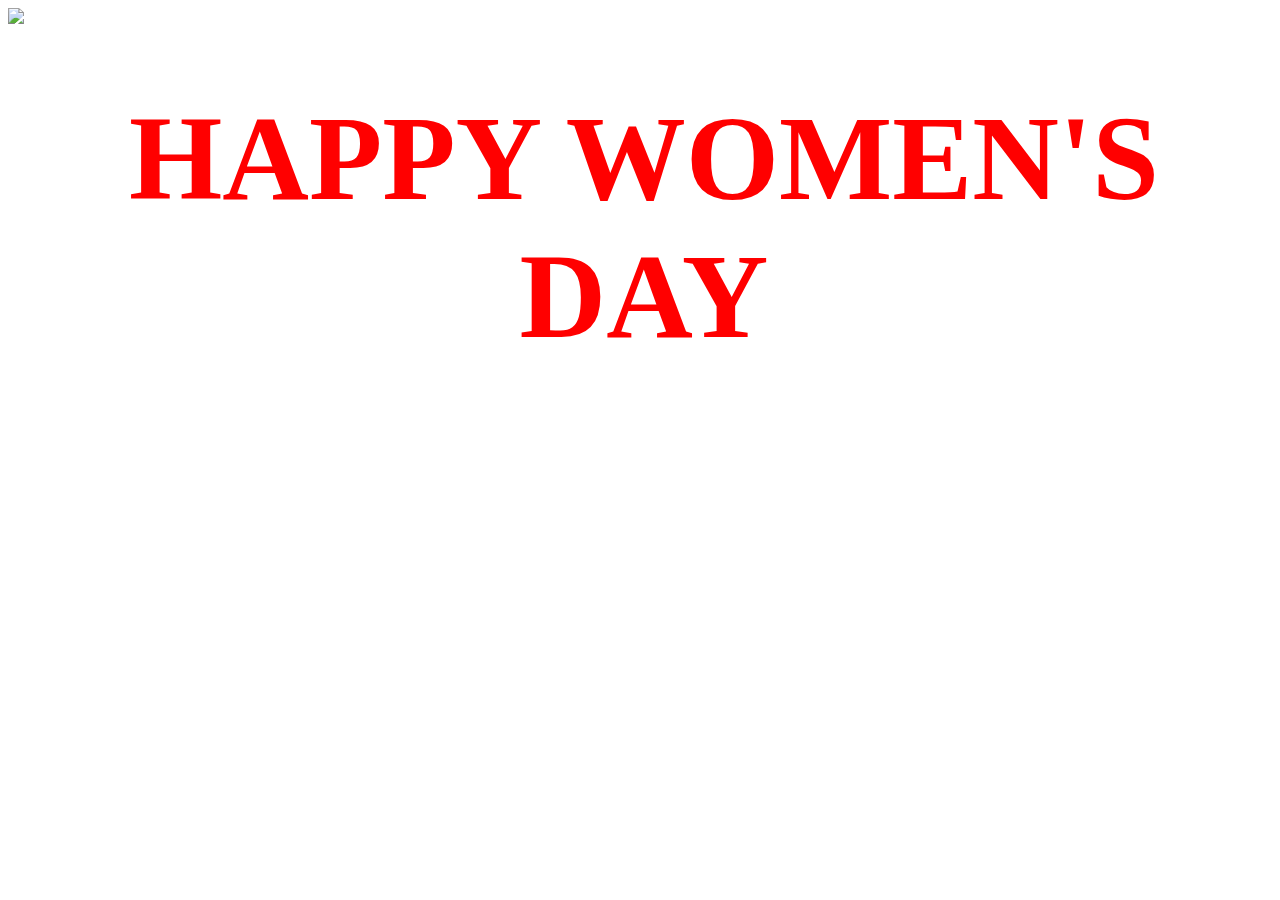
==== index.html @ 22e8c4db "Update index.html" ====
<!DOCTYPE html>
<html lang="en">
<head>
    <meta charset="UTF-8">
    <meta http-equiv="X-UA-Compatible" content="IE=edge">
    <meta name="viewport" content="width=device-width, initial-scale=1.0">
    <title>Document</title>
    
</head>
<style>
    .text {
    color: #ff0000;
    position: absolute;
    top: 10px
    }
    .text{
        font-size: 120px;
        text-align: center;
    }
    </style>
    </head>
    <body>
    
        <h1 class="text">HAPPY WOMEN'S DAY</h1>
    <img src="https://file.vfo.vn/hinh/2018/03/hinh-anh-hinh-nen-trai-tim-dep-trai-tim-tinh-yeu-de-thuong-48.jpg" max-width="100%";max-height="100%"/>
    
    </body>
</html>
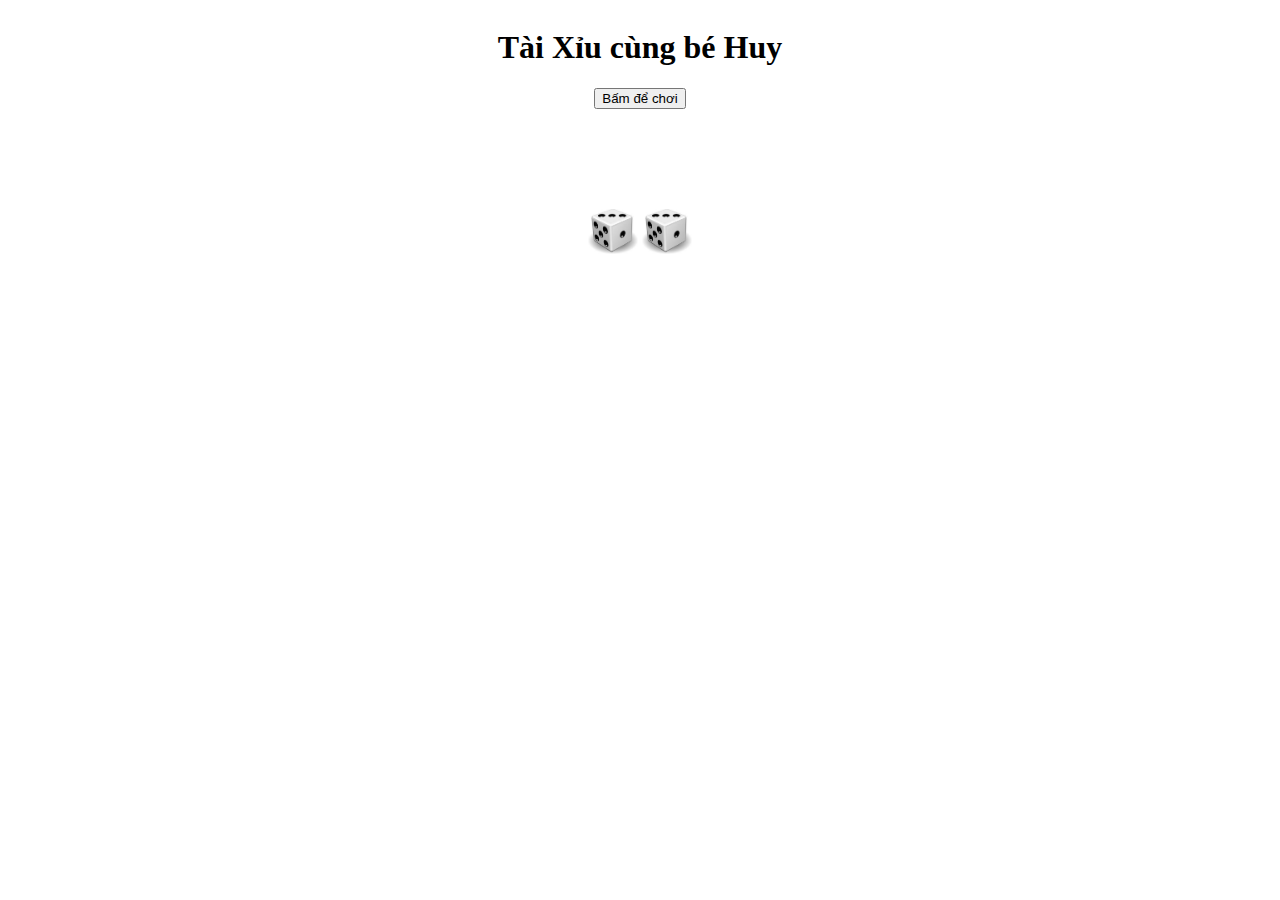
==== commit 22f4efd6: "first commit" ====
--- a/index.html
+++ b/index.html
@@ -1,28 +1,26 @@
 <!DOCTYPE html>
 <html lang="en">
-<head>
-    <meta charset="UTF-8">
-    <meta http-equiv="X-UA-Compatible" content="IE=edge">
-    <meta name="viewport" content="width=device-width, initial-scale=1.0">
-    <title>Document</title>
-    
-</head>
-<style>
-    .text {
-    color: #ff0000;
-    position: absolute;
-    top: 10px
-    }
-    .text{
-        font-size: 120px;
-        text-align: center;
-    }
-    </style>
+    <head>
+        <meta charset="UTF-8">
+        <meta name="viewport" content="width=device-width, initial-scale=1.0">
+        <title>Document</title>
+        <link rel="stylesheet" href="./style.css">
     </head>
     <body>
-    
-        <h1 class="text">HAPPY WOMEN'S DAY</h1>
-    <img src="https://file.vfo.vn/hinh/2018/03/hinh-anh-hinh-nen-trai-tim-dep-trai-tim-tinh-yeu-de-thuong-48.jpg" max-width="100%";max-height="100%"/>
-    
+        <div class="main">
+            <h1 class="header">Tài Xỉu cùng bé Huy</h1>
+            <button class="clickme">Bấm để chơi</button>
+            <div class="img">
+                <img src="[data-uri]" alt="" class="img__xucxac">
+                <img src="[data-uri]" alt="" class="img__xucxac">
+            </div>
+            <div class="xucxac">
+                
+            </div>
+            <div class="ketqua">
+
+            </div>
+        </div>
     </body>
-</html>
+    <script src="main.js"></script>
+</html>--- a/style.css
+++ b/style.css
@@ -0,0 +1,24 @@
+.main{
+    display: flex;
+    justify-content: space-between;
+    align-items: center;
+    flex-direction: column;
+}
+.img__xucxac{
+    margin-top: 100px;
+    width: 50px;
+}
+.hinhanhxucxac{
+    width: 200px;
+}
+.clickme{
+    cursor: pointer;
+}
+.xucxac{
+    display: flex;
+}
+@media (max-width:739px){
+    button.clickme{
+        padding: 15px;
+    }
+}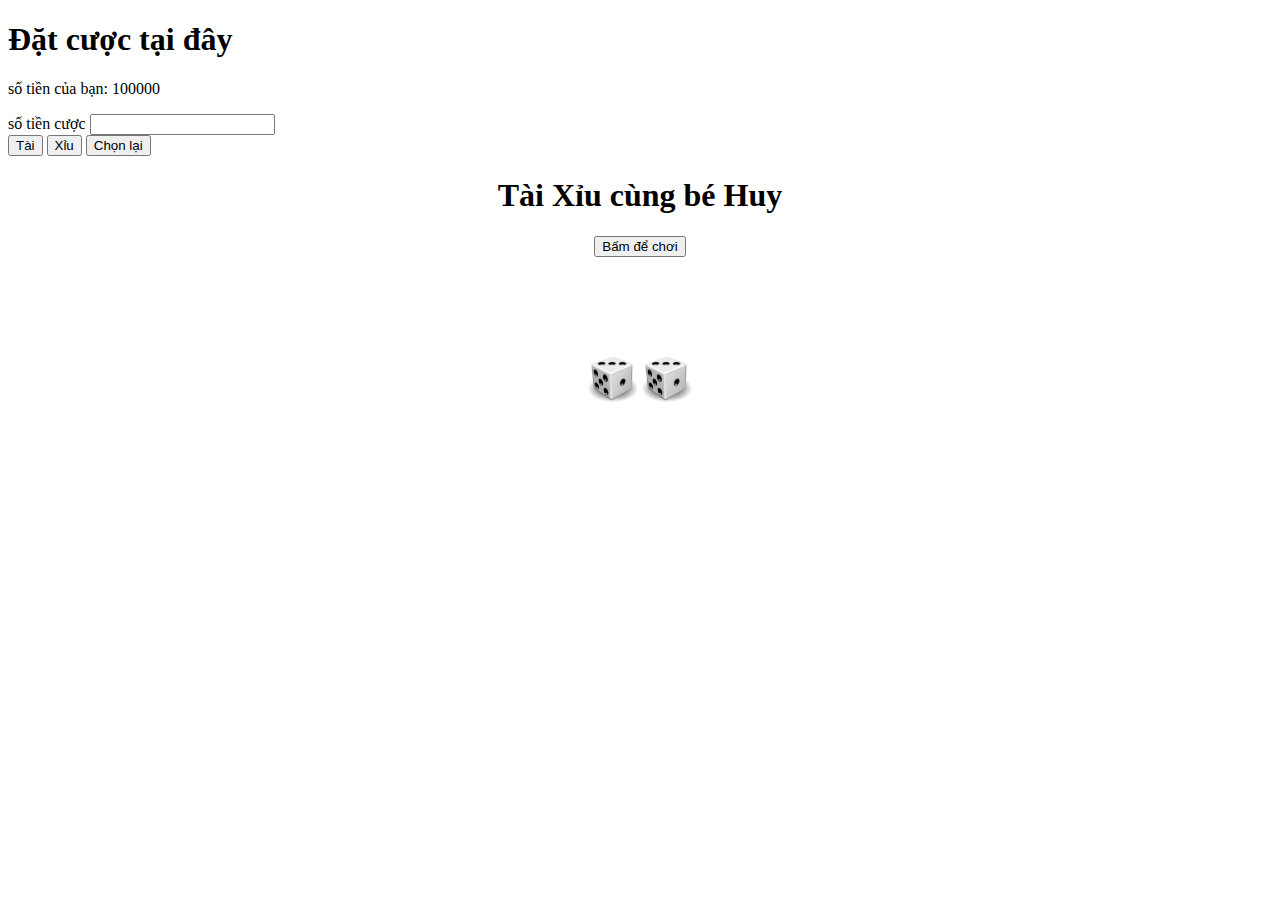
==== commit 30673e3e: "cuoc" ====
--- a/index.html
+++ b/index.html
@@ -7,6 +7,16 @@
         <link rel="stylesheet" href="./style.css">
     </head>
     <body>
+        <h1>Đặt cược tại đây</h1>
+    <div>
+        <p class="tiencuaban">
+            số tiền của bạn: 100000
+        </p>
+        số tiền cược <input type="text" id="txt_y"/> <br>
+        <button class="tai">Tài</button>
+        <button class="xiu">Xỉu</button>
+        <button class="again">Chọn lại</button>
+    </div>
         <div class="main">
             <h1 class="header">Tài Xỉu cùng bé Huy</h1>
             <button class="clickme">Bấm để chơi</button>
